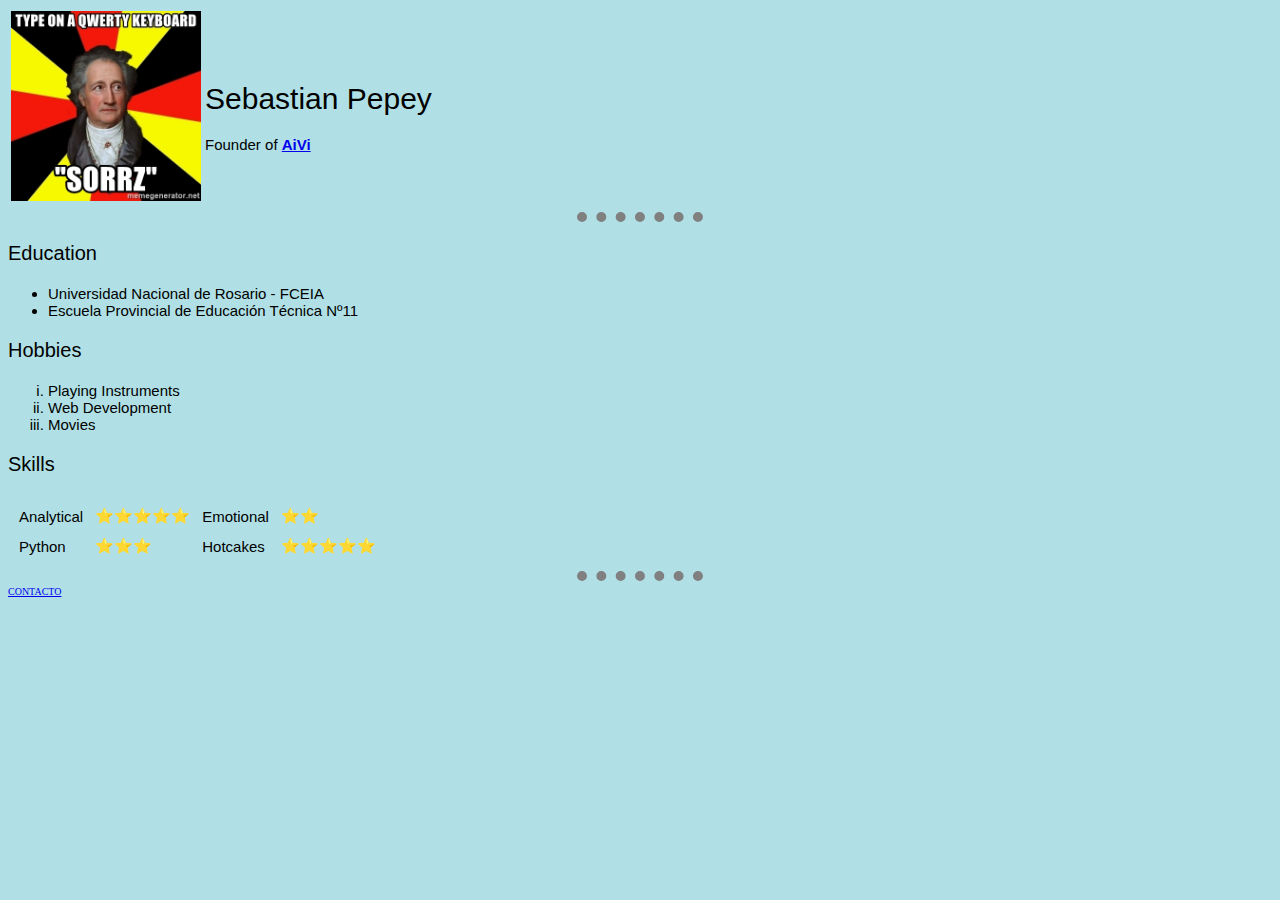
==== index.html @ c719b768 "first-commitment" ====
<!DOCTYPE html>
<html lang="en">
<head>
    <meta charset="UTF-8">
    <meta name="viewport" content="width=device-width, initial-scale=1.0">
    <title>My Webpage</title>
    <link rel="stylesheet" href="css/styles.css">
</head>

<body>
    <table>
        <tr>
            <td><img src="images/sorrz.jpg" alt="FOTO" height="190"></td>
            <td>
                <h1>Sebastian Pepey</h1>
                <em>Founder of <strong><a href=aivi.html>AiVi</a></strong></em>
            </td>
        </tr>
    </table>
    <hr>
    <h3>Education</h3>
    <ul>
        <li>Universidad Nacional de Rosario - FCEIA</li>
        <li>Escuela Provincial de Educación Técnica Nº11</li>
    </ul>
    <h3>Hobbies</h3>
    <ol type="i">
        <li>Playing Instruments</li>
        <li>Web Development</li>
        <li>Movies</li>
    </ol>

    <h3>Skills</h3>
    <table cellspacing="10">
        <tr>
            <td>Analytical</td>
            <td>&#11088;&#11088;&#11088;&#11088;&#11088;</td>
            <td>Emotional</td>
            <td>&#11088;&#11088;</td>
        </tr>
        <tr>
            <td>Python</td>
            <td>&#11088;&#11088;&#11088;</td>
            <td>Hotcakes</td>
            <td>&#11088;&#11088;&#11088;&#11088;&#11088;</td>
        </tr>
    </table>
</body>

<hr>
<a href="contact.html">CONTACTO</a>
</html>
---- css/styles.css ----
html {
    font-size: 62.5% /*100%=16px*/;
}

em {
    font: 1em "Fira Sans", sans-serif;
}
h1 {
    font: 2em "Fira Sans", sans-serif;
}

h3 {
    font: 2em "Fira Sans", sans-serif;
}

li {
    font: 1.5em "Fira Sans", sans-serif;
}

body {
    background-color: powderblue;
}

hr {
    border-style:dotted none none;
    border-width: 10px;
    width: 10%;
}

table {
    font: 1.5em "Fira Sans", sans-serif;
}
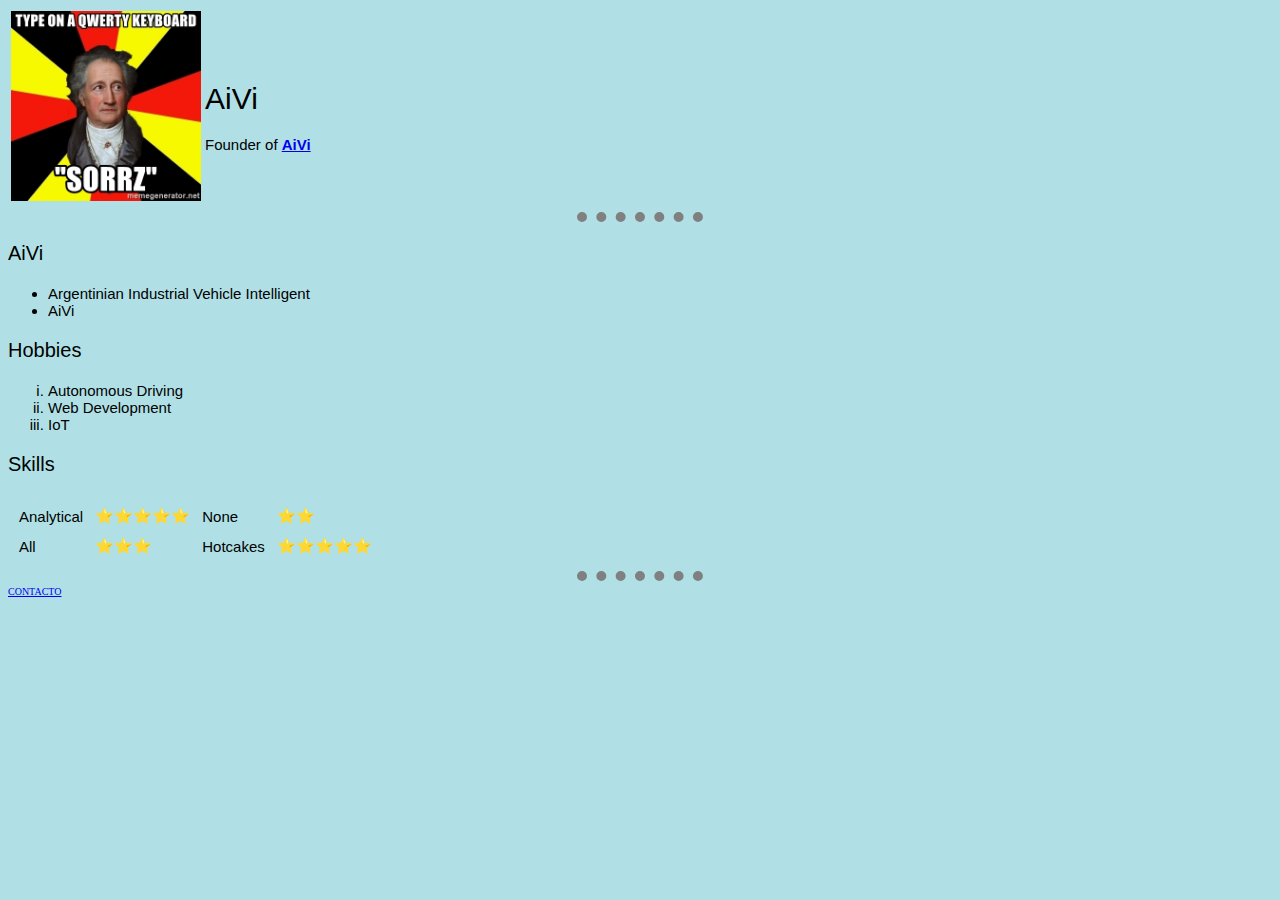
==== commit e7cba225: "modifications" ====
--- a/index.html
+++ b/index.html
@@ -12,22 +12,22 @@
         <tr>
             <td><img src="images/sorrz.jpg" alt="FOTO" height="190"></td>
             <td>
-                <h1>Sebastian Pepey</h1>
+                <h1>AiVi</h1>
                 <em>Founder of <strong><a href=aivi.html>AiVi</a></strong></em>
             </td>
         </tr>
     </table>
     <hr>
-    <h3>Education</h3>
+    <h3>AiVi</h3>
     <ul>
-        <li>Universidad Nacional de Rosario - FCEIA</li>
-        <li>Escuela Provincial de Educación Técnica Nº11</li>
+        <li>Argentinian Industrial Vehicle Intelligent</li>
+        <li>AiVi</li>
     </ul>
     <h3>Hobbies</h3>
     <ol type="i">
-        <li>Playing Instruments</li>
+        <li>Autonomous Driving</li>
         <li>Web Development</li>
-        <li>Movies</li>
+        <li>IoT</li>
     </ol>
 
     <h3>Skills</h3>
@@ -35,11 +35,11 @@
         <tr>
             <td>Analytical</td>
             <td>&#11088;&#11088;&#11088;&#11088;&#11088;</td>
-            <td>Emotional</td>
+            <td>None</td>
             <td>&#11088;&#11088;</td>
         </tr>
         <tr>
-            <td>Python</td>
+            <td>All</td>
             <td>&#11088;&#11088;&#11088;</td>
             <td>Hotcakes</td>
             <td>&#11088;&#11088;&#11088;&#11088;&#11088;</td>
